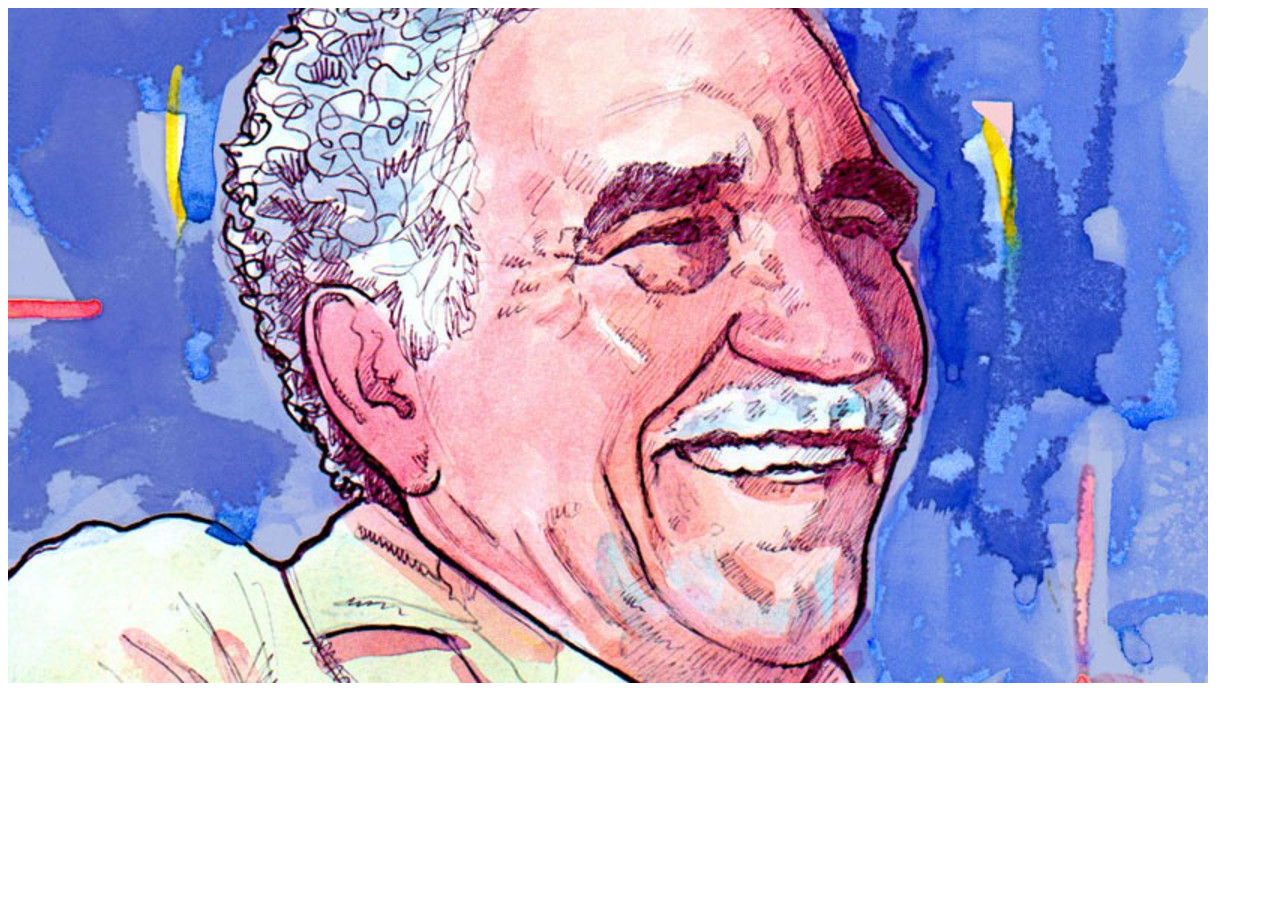
==== index.html @ 55fa7ce3 "image and size setted" ====
<!DOCTYPE html>
<html lang="en">
<head>
    <meta charset="UTF-8">
    <meta http-equiv="X-UA-Compatible" content="IE=edge">
    <meta name="viewport" content="width=device-width, initial-scale=1.0">
    <title>Principal</title>
    <link rel="stylesheet" href="css/style.css"/>
    <link href="https://cdn.jsdelivr.net/npm/bootstrap@5.2.0/dist/css/bootstrap.min.css" rel="stylesheet" integrity="sha384-gH2yIJqKdNHPEq0n4Mqa/HGKIhSkIHeL5AyhkYV8i59U5AR6csBvApHHNl/vI1Bx" crossorigin="anonymous">

</head>
<body>
    
    <div class="container-fluid">
        <div class="text-center ">
            <div class="card m-5">
                <div class="card-body">
                    <img class="imgstyle" src="img/prin.jpg" alt="gabrielimgs">
                </div>
            </div>
        </div>
    </div>
    
    
    <script src="javascript/script.js"></script>
    <script src="https://cdn.jsdelivr.net/npm/bootstrap@5.2.0/dist/js/bootstrap.bundle.min.js" integrity="sha384-A3rJD856KowSb7dwlZdYEkO39Gagi7vIsF0jrRAoQmDKKtQBHUuLZ9AsSv4jD4Xa" crossorigin="anonymous"></script>
</body>
</html>
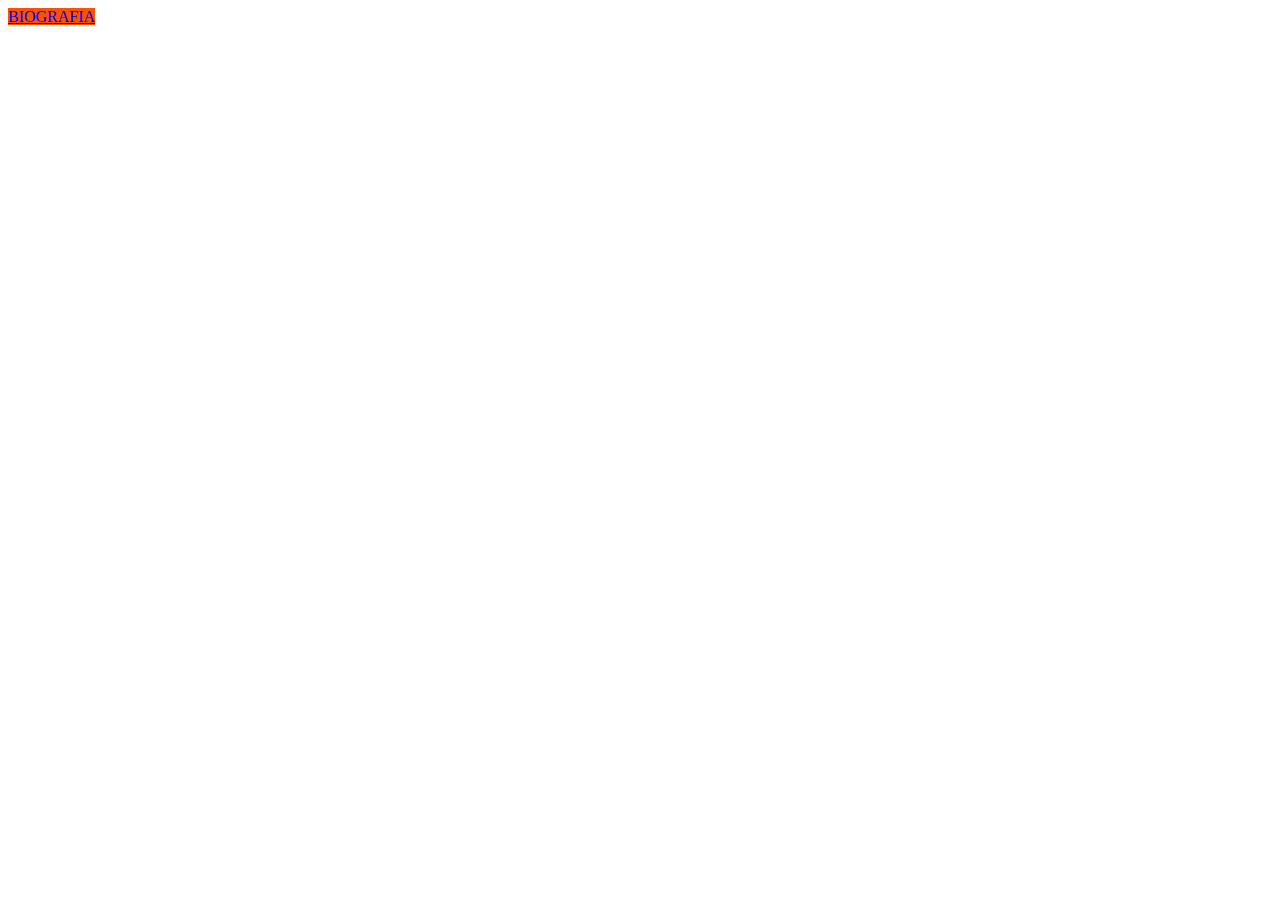
==== commit 27f4be48: "Button added" ====
--- a/index.html
+++ b/index.html
@@ -11,17 +11,12 @@
 </head>
 <body>
     
-    <div class="container-fluid">
-        <div class="text-center ">
-            <div class="card m-5">
-                <div class="card-body">
-                    <img class="imgstyle" src="img/prin.jpg" alt="gabrielimgs">
-                </div>
-            </div>
-        </div>
+
+    <div class="text-center">
+        <a class="btn btn-primary btn-lg" href="about.html">
+            BIOGRAFIA
+        </a >
     </div>
-    
-    
     <script src="javascript/script.js"></script>
     <script src="https://cdn.jsdelivr.net/npm/bootstrap@5.2.0/dist/js/bootstrap.bundle.min.js" integrity="sha384-A3rJD856KowSb7dwlZdYEkO39Gagi7vIsF0jrRAoQmDKKtQBHUuLZ9AsSv4jD4Xa" crossorigin="anonymous"></script>
 </body>
--- a/css/style.css
+++ b/css/style.css
@@ -0,0 +1,6 @@
+
+
+
+.btn-primary{
+    background: rgb(252, 81, 1) !important;
+}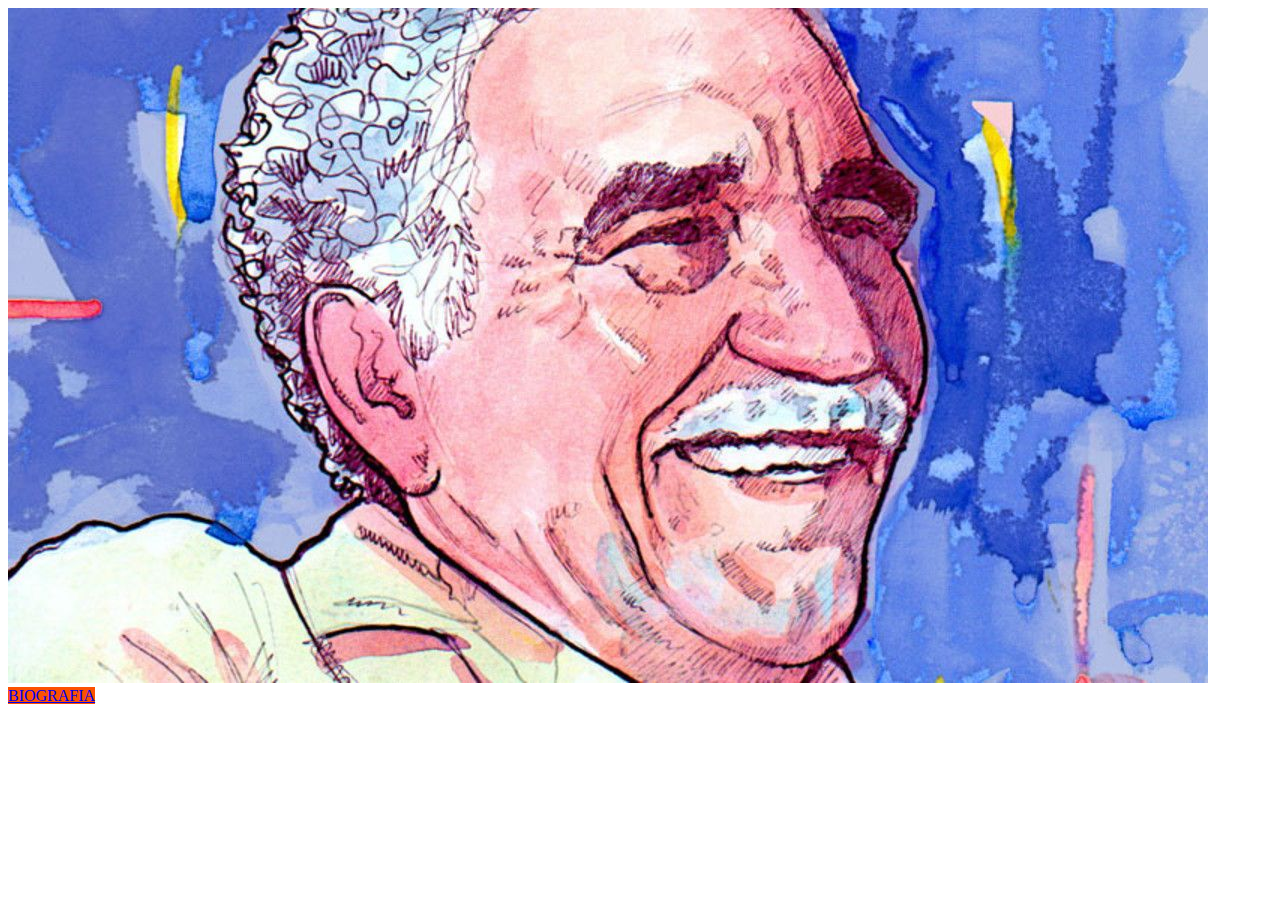
==== commit f7d8ebd4: "Conflict solved" ====
--- a/index.html
+++ b/index.html
@@ -12,11 +12,22 @@
 <body>
     
 
+    <div class="container-fluid">
+        <div class="text-center ">
+            <div class="card m-5">
+                <div class="card-body">
+                    <img class="imgstyle" src="img/prin.jpg" alt="gabrielimgs">
+                </div>
+            </div>
+        </div>
+    </div>
+    
     <div class="text-center">
         <a class="btn btn-primary btn-lg" href="about.html">
             BIOGRAFIA
         </a >
     </div>
+
     <script src="javascript/script.js"></script>
     <script src="https://cdn.jsdelivr.net/npm/bootstrap@5.2.0/dist/js/bootstrap.bundle.min.js" integrity="sha384-A3rJD856KowSb7dwlZdYEkO39Gagi7vIsF0jrRAoQmDKKtQBHUuLZ9AsSv4jD4Xa" crossorigin="anonymous"></script>
 </body>
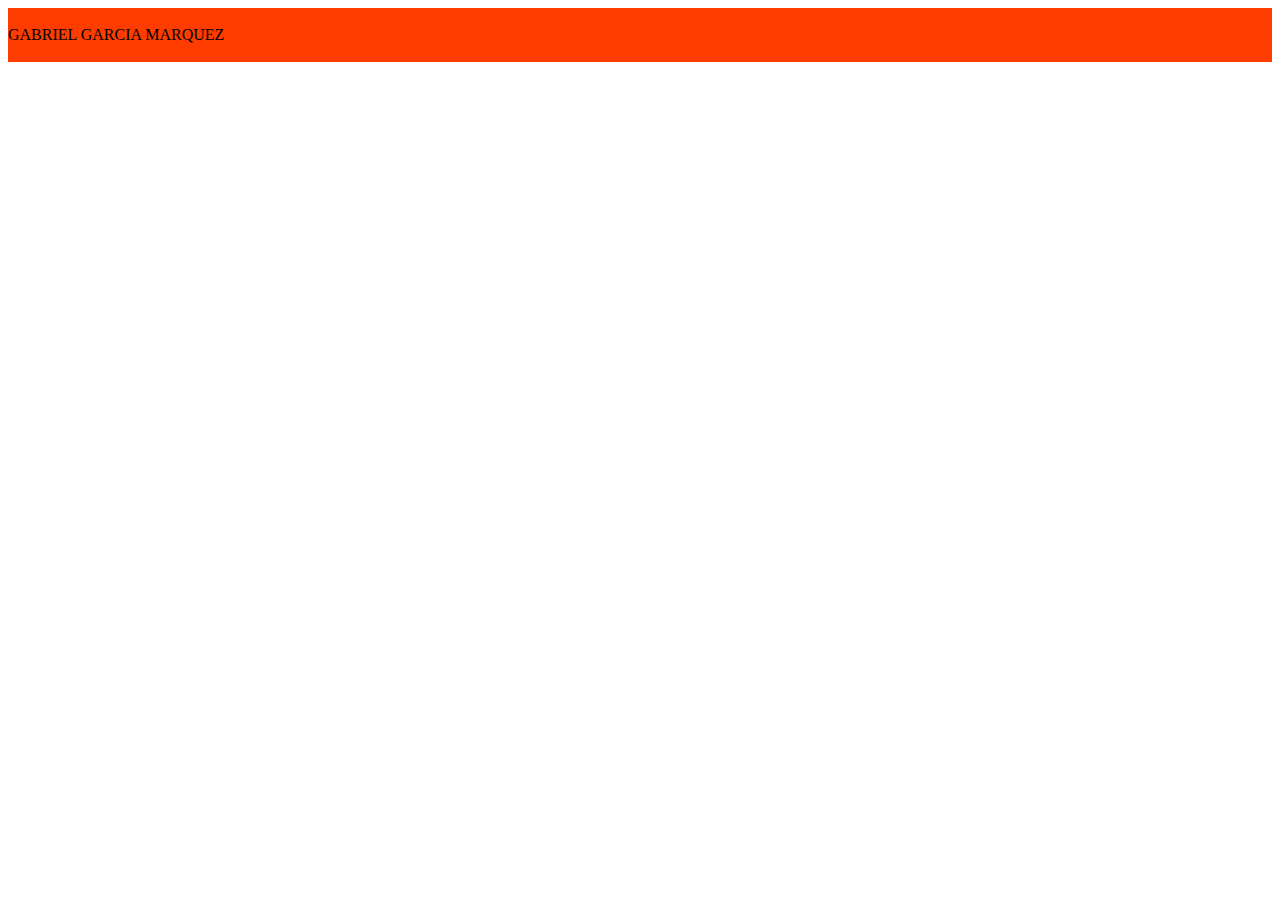
==== commit 418d8a60: "se crea el header" ====
--- a/index.html
+++ b/index.html
@@ -1,34 +1,29 @@
 <!DOCTYPE html>
 <html lang="en">
+
 <head>
     <meta charset="UTF-8">
     <meta http-equiv="X-UA-Compatible" content="IE=edge">
     <meta name="viewport" content="width=device-width, initial-scale=1.0">
     <title>Principal</title>
-    <link rel="stylesheet" href="css/style.css"/>
+    <link rel="stylesheet" href="css/style.css" />
     <link href="https://cdn.jsdelivr.net/npm/bootstrap@5.2.0/dist/css/bootstrap.min.css" rel="stylesheet" integrity="sha384-gH2yIJqKdNHPEq0n4Mqa/HGKIhSkIHeL5AyhkYV8i59U5AR6csBvApHHNl/vI1Bx" crossorigin="anonymous">
 
 </head>
+
 <body>
-    
+    <nav class="navbar navbar-expand-lg ">
+        <div class="container-fluid  text-center">
+            <br> <span class="navbar-text-center">GABRIEL GARCIA MARQUEZ</span> <br> <br>
 
-    <div class="container-fluid">
-        <div class="text-center ">
-            <div class="card m-5">
-                <div class="card-body">
-                    <img class="imgstyle" src="img/prin.jpg" alt="gabrielimgs">
-                </div>
-            </div>
         </div>
-    </div>
-    
-    <div class="text-center">
-        <a class="btn btn-primary btn-lg" href="about.html">
-            BIOGRAFIA
-        </a >
-    </div>
+    </nav>
+
+
+    </nav>
 
     <script src="javascript/script.js"></script>
     <script src="https://cdn.jsdelivr.net/npm/bootstrap@5.2.0/dist/js/bootstrap.bundle.min.js" integrity="sha384-A3rJD856KowSb7dwlZdYEkO39Gagi7vIsF0jrRAoQmDKKtQBHUuLZ9AsSv4jD4Xa" crossorigin="anonymous"></script>
 </body>
+
 </html>--- a/css/style.css
+++ b/css/style.css
@@ -1,6 +1,3 @@
-
-
-
-.btn-primary{
-    background: rgb(252, 81, 1) !important;
+.navbar {
+    background: #ff3c00 !important;
 }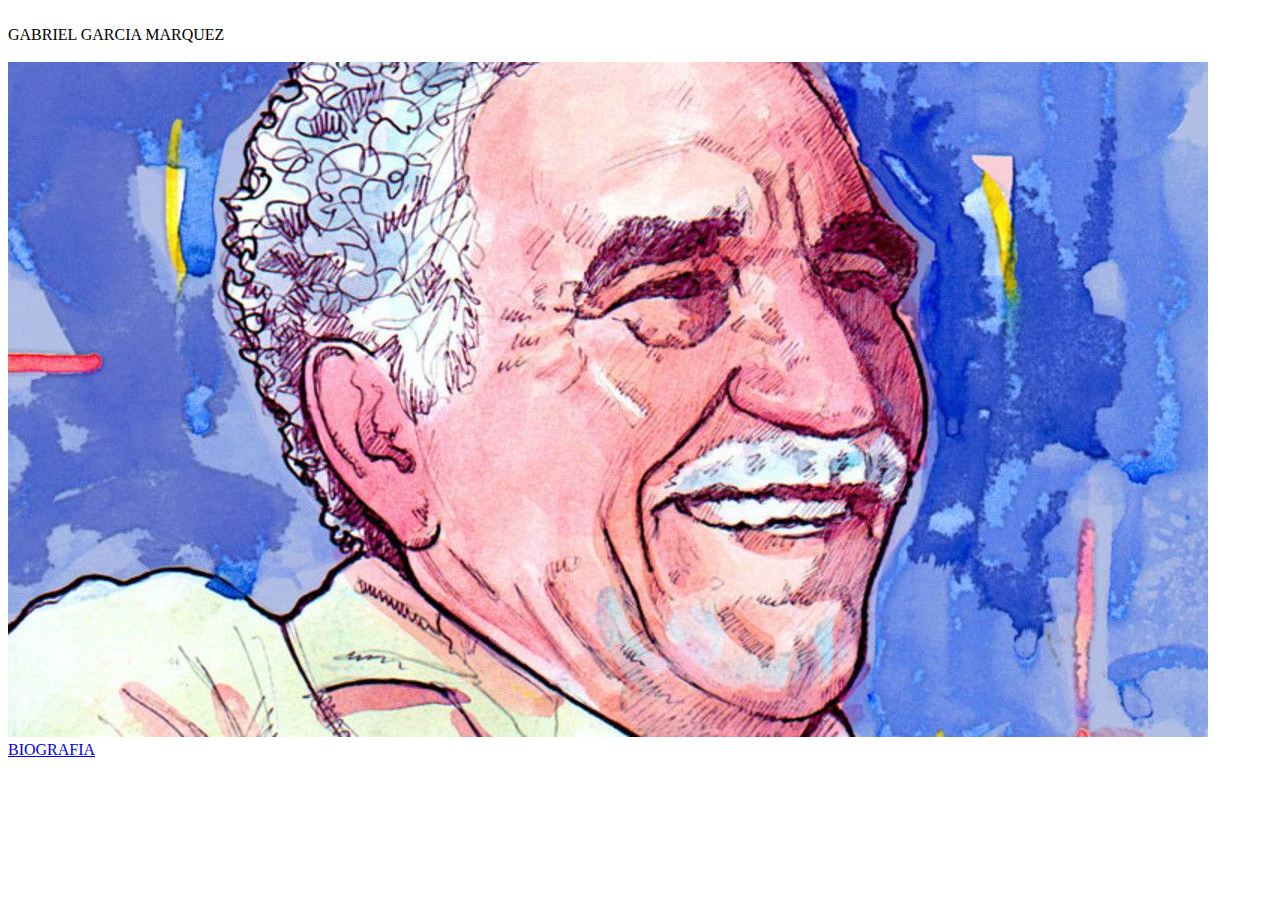
==== commit 0abe4099: "Merge remote-tracking branch 'origin/R02-D-Header-Designar-header' into taller-master" ====
--- a/index.html
+++ b/index.html
@@ -22,6 +22,22 @@
 
     </nav>
 
+    <div class="container-fluid">
+        <div class="text-center ">
+            <div class="card m-5">
+                <div class="card-body">
+                    <img class="imgstyle" src="img/prin.jpg" alt="gabrielimgs">
+                </div>
+            </div>
+        </div>
+    </div>
+    
+    <div class="text-center">
+        <a class="btn btn-primary btn-lg" href="about.html">
+            BIOGRAFIA
+        </a >
+    </div>
+
     <script src="javascript/script.js"></script>
     <script src="https://cdn.jsdelivr.net/npm/bootstrap@5.2.0/dist/js/bootstrap.bundle.min.js" integrity="sha384-A3rJD856KowSb7dwlZdYEkO39Gagi7vIsF0jrRAoQmDKKtQBHUuLZ9AsSv4jD4Xa" crossorigin="anonymous"></script>
 </body>
--- a/css/style.css
+++ b/css/style.css
@@ -1,3 +1,9 @@
+<<<<<<< HEAD
+.btn-primary {
+    background: rgb(252, 81, 1) !important;
+
+=======
 .navbar {
     background: #ff3c00 !important;
+>>>>>>> origin/R02-D-Header-Designar-header
 }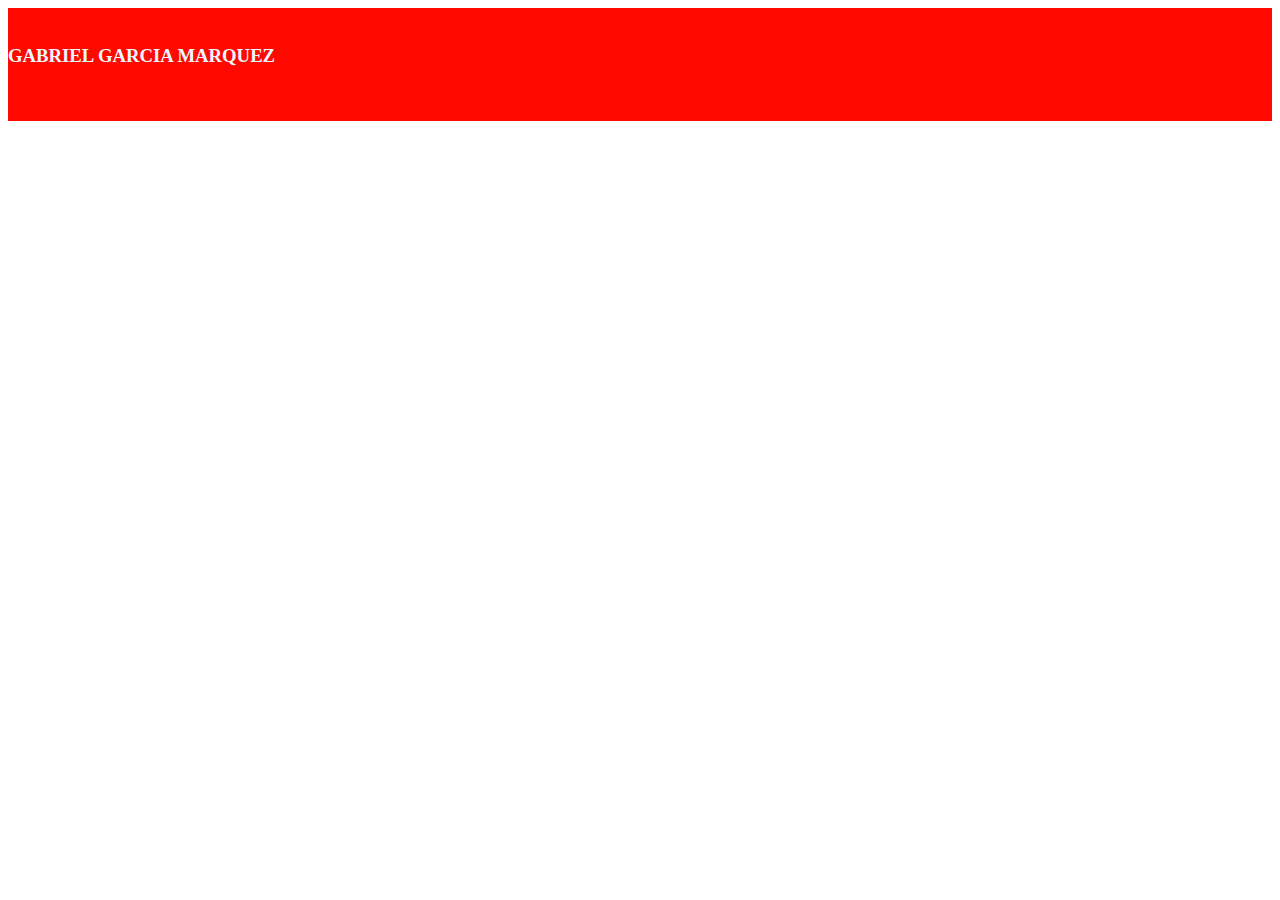
==== commit 05e474e5: "se crea el header" ====
--- a/index.html
+++ b/index.html
@@ -14,7 +14,8 @@
 <body>
     <nav class="navbar navbar-expand-lg ">
         <div class="container-fluid  text-center">
-            <br> <span class="navbar-text-center">GABRIEL GARCIA MARQUEZ</span> <br> <br>
+            <br> <span class="navbar-text-center">
+               <H3>GABRIEL GARCIA MARQUEZ</H3> </span> <br> <br>
 
         </div>
     </nav>
@@ -22,24 +23,18 @@
 
     </nav>
 
-    <div class="container-fluid">
-        <div class="text-center ">
-            <div class="card m-5">
-                <div class="card-body">
-                    <img class="imgstyle" src="img/prin.jpg" alt="gabrielimgs">
-                </div>
-            </div>
-        </div>
-    </div>
-    
-    <div class="text-center">
-        <a class="btn btn-primary btn-lg" href="about.html">
-            BIOGRAFIA
-        </a >
-    </div>
-
     <script src="javascript/script.js"></script>
     <script src="https://cdn.jsdelivr.net/npm/bootstrap@5.2.0/dist/js/bootstrap.bundle.min.js" integrity="sha384-A3rJD856KowSb7dwlZdYEkO39Gagi7vIsF0jrRAoQmDKKtQBHUuLZ9AsSv4jD4Xa" crossorigin="anonymous"></script>
+
+    <head>
+        <meta charset="UTF-8">
+        <meta http-equiv="X-UA-Compatible" content="IE=edge">
+        <meta name="viewport" content="width=device-width, initial-scale=1.0">
+        <title>Document</title>
+        <link rel="stylesheet" href="style.css">
+    </head>
+
 </body>
 
+
 </html>--- a/css/style.css
+++ b/css/style.css
@@ -1,9 +1,11 @@
-<<<<<<< HEAD
-.btn-primary {
-    background: rgb(252, 81, 1) !important;
+.navbar {
+    background: #ff0800 !important;
+}
 
-=======
-.navbar {
-    background: #ff3c00 !important;
->>>>>>> origin/R02-D-Header-Designar-header
+.footer {
+    background: #ff0800 !important;
+}
+
+h3 {
+    color: aliceblue;
 }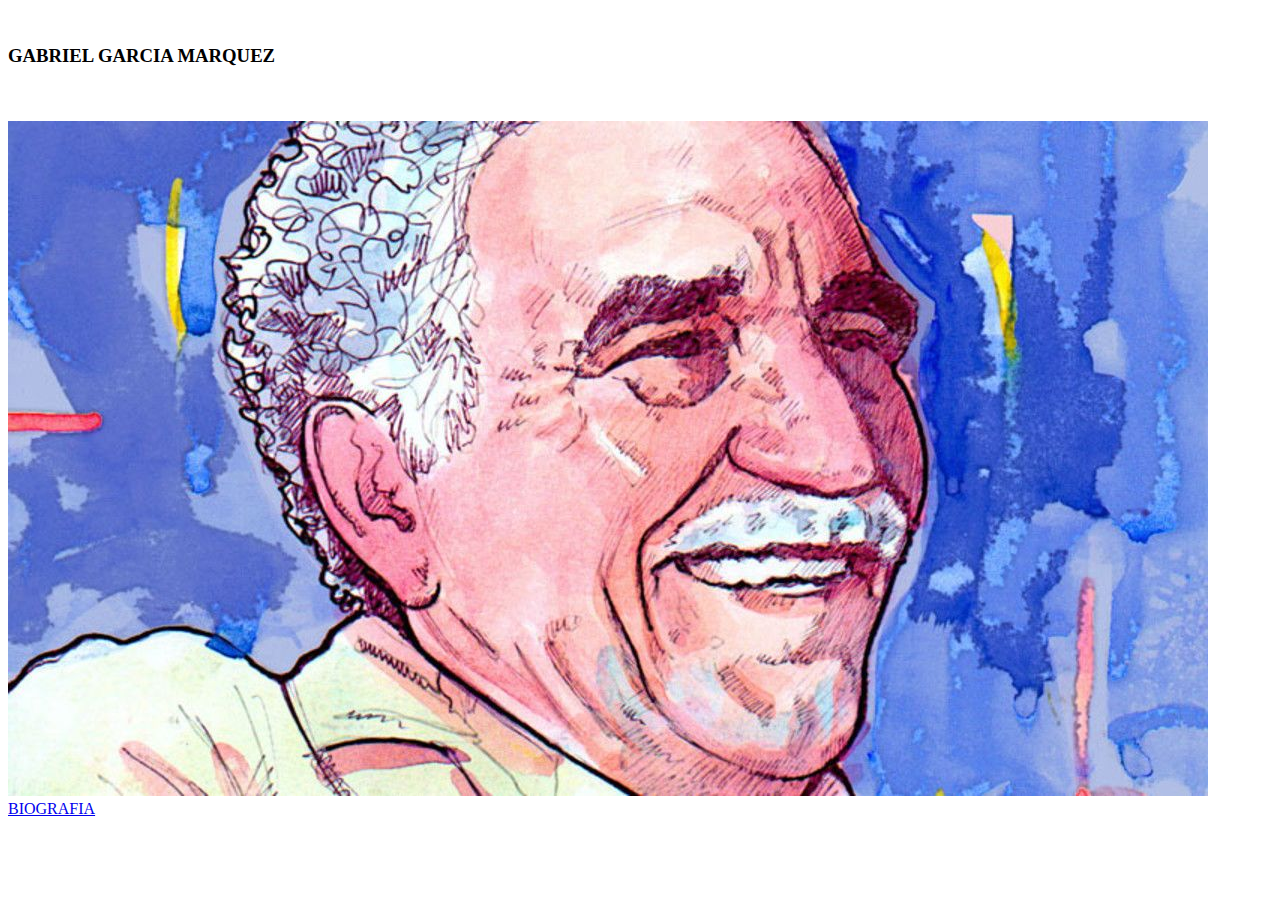
==== commit 6dca4fb0: "Merge remote-tracking branch 'origin/R02-D-Header-Designar-header' into taller-master" ====
--- a/index.html
+++ b/index.html
@@ -23,6 +23,22 @@
 
     </nav>
 
+    <div class="container-fluid">
+        <div class="text-center ">
+            <div class="card m-5">
+                <div class="card-body">
+                    <img class="imgstyle" src="img/prin.jpg" alt="gabrielimgs">
+                </div>
+            </div>
+        </div>
+    </div>
+    
+    <div class="text-center">
+        <a class="btn btn-primary btn-lg" href="about.html">
+            BIOGRAFIA
+        </a >
+    </div>
+
     <script src="javascript/script.js"></script>
     <script src="https://cdn.jsdelivr.net/npm/bootstrap@5.2.0/dist/js/bootstrap.bundle.min.js" integrity="sha384-A3rJD856KowSb7dwlZdYEkO39Gagi7vIsF0jrRAoQmDKKtQBHUuLZ9AsSv4jD4Xa" crossorigin="anonymous"></script>
 
--- a/css/style.css
+++ b/css/style.css
@@ -1,11 +1,14 @@
-.navbar {
-    background: #ff0800 !important;
-}
+<<<<<<< HEAD .btn-primary {
+    background: rgb(252, 81, 1) !important;
 
-.footer {
-    background: #ff0800 !important;
-}
+    =======.navbar {
+        background: #ff0800 !important;
+    }
 
-h3 {
-    color: aliceblue;
-}+    .footer {
+        background: #ff0800 !important;
+    }
+
+    h3 {
+        color: aliceblue;
+    }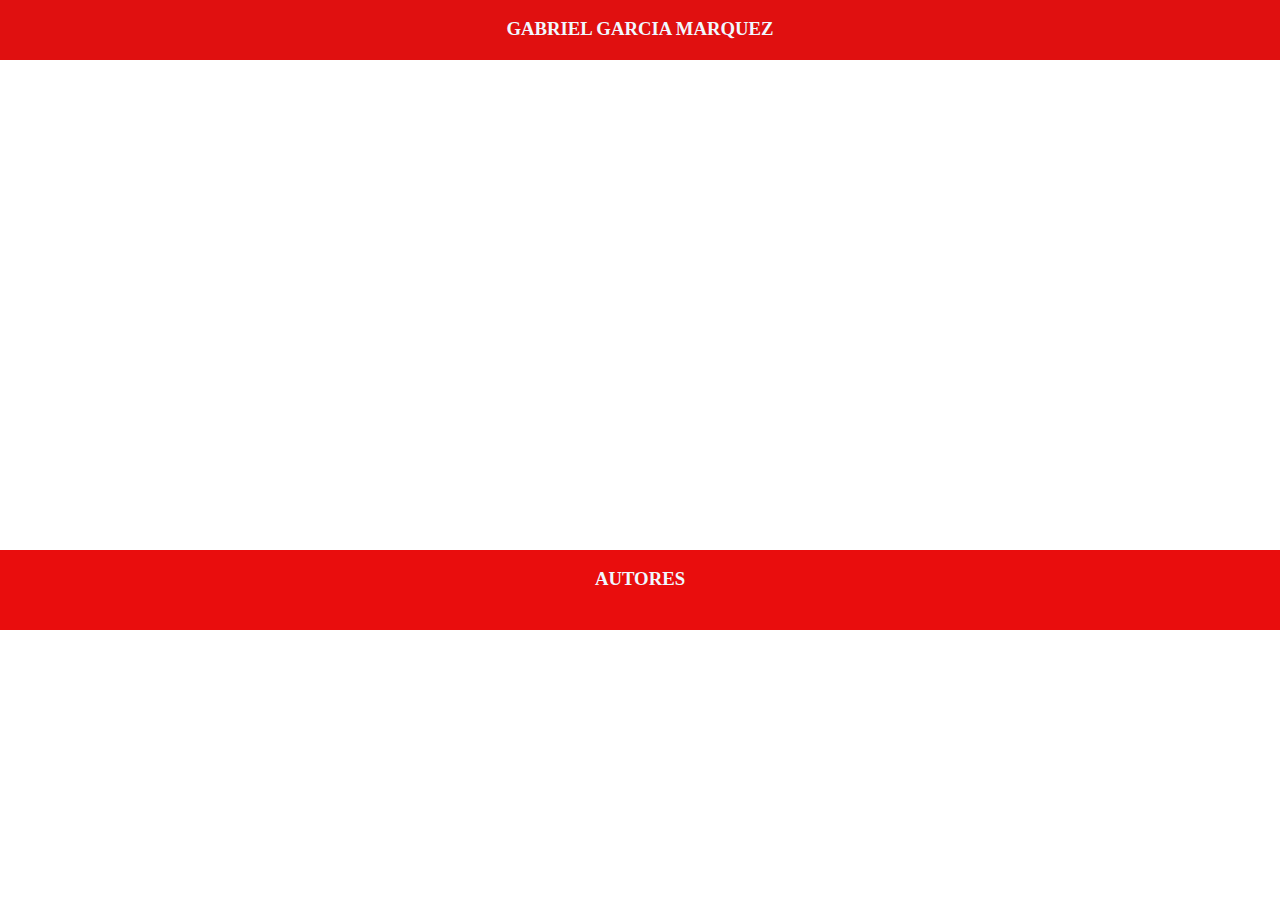
==== commit a1a56404: "se crea el pie de pagina" ====
--- a/index.html
+++ b/index.html
@@ -11,33 +11,24 @@
 
 </head>
 
+
 <body>
-    <nav class="navbar navbar-expand-lg ">
-        <div class="container-fluid  text-center">
-            <br> <span class="navbar-text-center">
-               <H3>GABRIEL GARCIA MARQUEZ</H3> </span> <br> <br>
 
-        </div>
-    </nav>
+    <div id="header">
+        <nav>
+            <div>
+                <br>
+                <span class="navbar-text-center">
+                <H3>GABRIEL GARCIA MARQUEZ</H3>
+                 <br>
+                  <br>
+                 
+                </span>
+            </div>
+        </nav>
+    </div>
 
 
-    </nav>
-
-    <div class="container-fluid">
-        <div class="text-center ">
-            <div class="card m-5">
-                <div class="card-body">
-                    <img class="imgstyle" src="img/prin.jpg" alt="gabrielimgs">
-                </div>
-            </div>
-        </div>
-    </div>
-    
-    <div class="text-center">
-        <a class="btn btn-primary btn-lg" href="about.html">
-            BIOGRAFIA
-        </a >
-    </div>
 
     <script src="javascript/script.js"></script>
     <script src="https://cdn.jsdelivr.net/npm/bootstrap@5.2.0/dist/js/bootstrap.bundle.min.js" integrity="sha384-A3rJD856KowSb7dwlZdYEkO39Gagi7vIsF0jrRAoQmDKKtQBHUuLZ9AsSv4jD4Xa" crossorigin="anonymous"></script>
@@ -49,8 +40,18 @@
         <title>Document</title>
         <link rel="stylesheet" href="style.css">
     </head>
+    <div id="body">
+    </div>
+
+    <div id="footer">
+        <br>
+
+        <H3>AUTORES</H3>
+
+    </div>
 
 </body>
 
 
+
 </html>--- a/css/style.css
+++ b/css/style.css
@@ -1,14 +1,34 @@
-<<<<<<< HEAD .btn-primary {
-    background: rgb(252, 81, 1) !important;
+* {
+    margin: 0px;
+    padding: 0px;
+}
 
-    =======.navbar {
-        background: #ff0800 !important;
-    }
+div#header {
+    width: 100%;
+    height: 60px;
+    background-color: rgb(224, 16, 16);
+    text-align: center;
+}
 
-    .footer {
-        background: #ff0800 !important;
-    }
+h3 {
+    color: aliceblue;
+}
 
-    h3 {
-        color: aliceblue;
-    }+div#body {
+    margin: auto;
+    margin-top: 20px;
+    width: 960px;
+    height: 450px;
+}
+
+div#footer {
+    margin-top: 20px;
+    width: 100%;
+    height: 80px;
+    background-color: rgb(233, 13, 13);
+    text-align: center;
+}
+
+h3 {
+    color: aliceblue;
+}